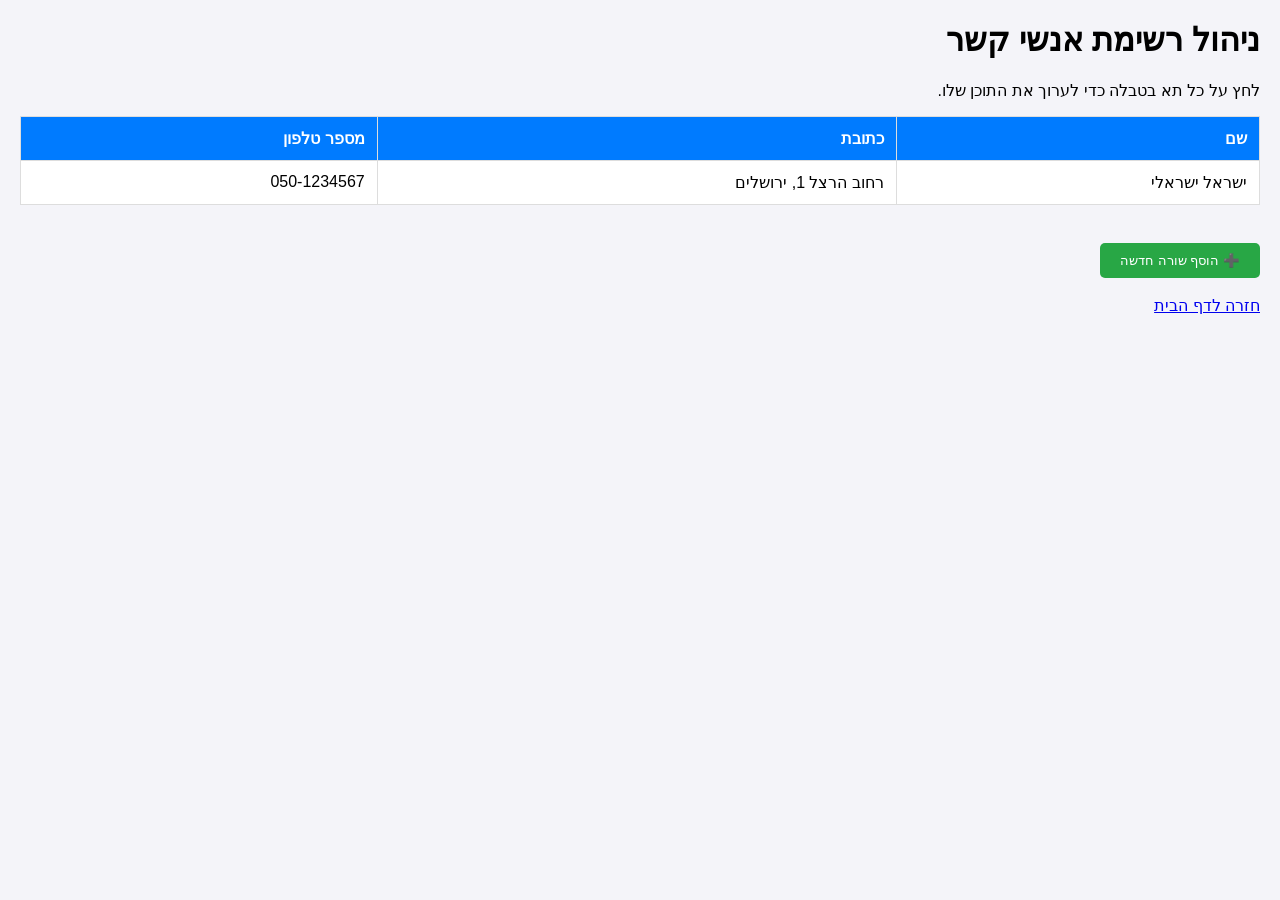
==== data.html @ ec93d25a "updata1" ====
﻿<!DOCTYPE html>
<html lang="he" dir="rtl">
<head>
    <meta charset="UTF-8">
    <meta name="viewport" content="width=device-width, initial-scale=1.0">
    <title>ניהול נתונים - טבלה עריכה</title>
    <link rel="stylesheet" href="style.css">
</head>
<body>

    <header>
        <h1>ניהול רשימת אנשי קשר</h1>
        <p>לחץ על כל תא בטבלה כדי לערוך את התוכן שלו.</p>
    </header>

    <main>
        <table id="data-table">
            <thead>
                <tr>
                    <th>שם</th>
                    <th>כתובת</th>
                    <th>מספר טלפון</th>
                </tr>
            </thead>
            <tbody>
                <tr>
                    <td contenteditable="true">ישראל ישראלי</td>
                    <td contenteditable="true">רחוב הרצל 1, ירושלים</td>
                    <td contenteditable="true">050-1234567</td>
                </tr>
            </tbody>
        </table>

        <br>
        <button onclick="addRow()">➕ הוסף שורה חדשה</button>
        <br><br>
        <a href="index.html">חזרה לדף הבית</a>
    </main>

    <script src="script.js"></script>
</body>
</html>
---- style.css ----
body {
    font-family: Arial, sans-serif;
    margin: 20px;
    background-color: #f4f4f9;
}

table {
    width: 100%;
    border-collapse: collapse;
    background: white;
    margin-bottom: 20px;
}

th, td {
    border: 1px solid #ddd;
    padding: 12px;
    text-align: right;
}

th {
    background-color: #007bff;
    color: white;
}

/* סימון תא שנמצא בעריכה */
td:focus {
    background-color: #fff9c4;
    outline: 2px solid #ffc107;
}

button {
    padding: 10px 20px;
    background-color: #28a745;
    color: white;
    border: none;
    cursor: pointer;
    border-radius: 5px;
}

    button:hover {
        background-color: #218838;
    }
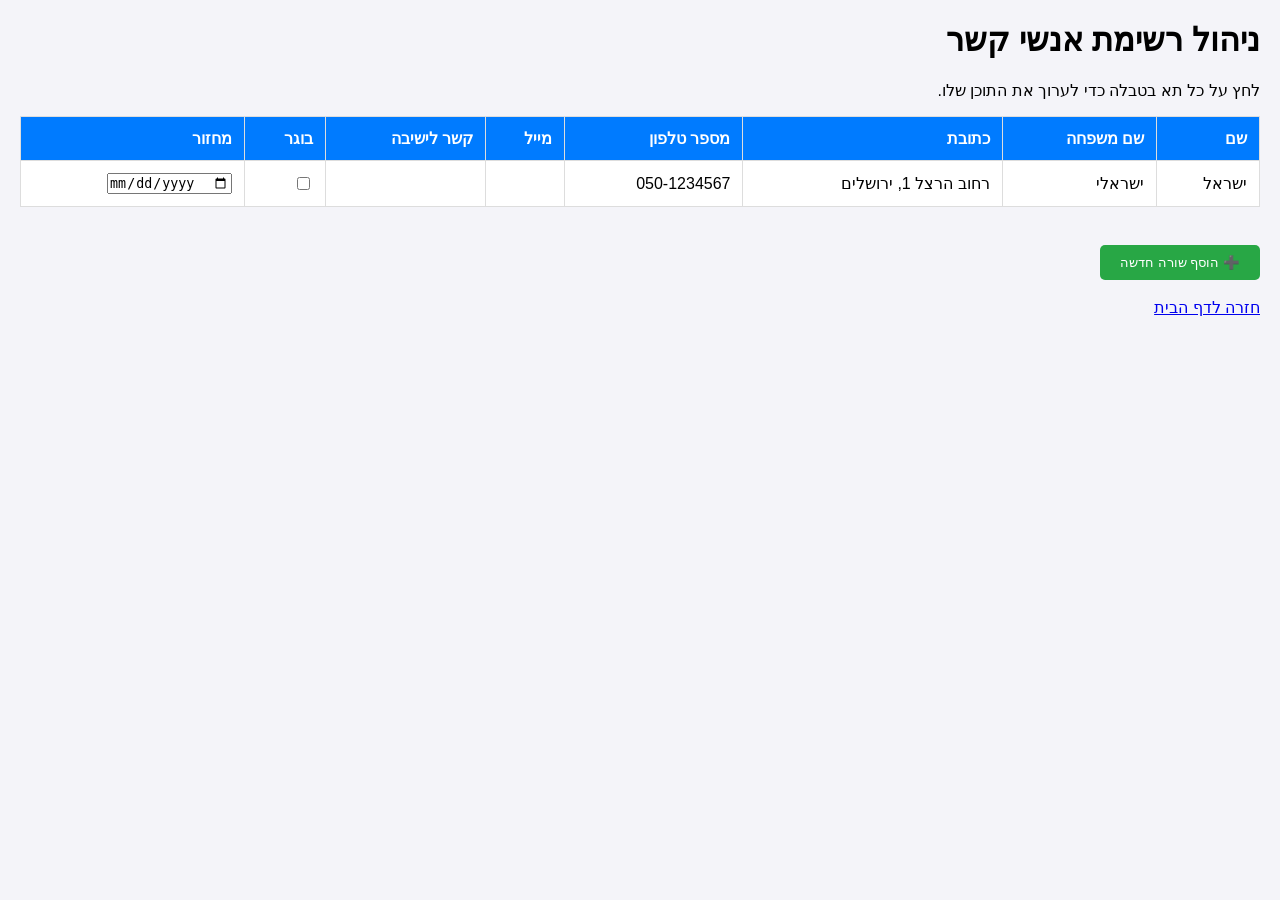
==== commit 39ed6843: "updatd" ====
--- a/data.html
+++ b/data.html
@@ -18,15 +18,26 @@
             <thead>
                 <tr>
                     <th>שם</th>
+                    <th>שם משפחה</th>
                     <th>כתובת</th>
                     <th>מספר טלפון</th>
+                    <th>מייל</th>
+                    <th>קשר לישיבה</th>
+                    <th>בוגר</th>
+                    <th>מחזור</th>
+
                 </tr>
             </thead>
             <tbody>
                 <tr>
-                    <td contenteditable="true">ישראל ישראלי</td>
+                    <td contenteditable="true">ישראל</td>
+                    <td contenteditable="true">ישראלי</td>
                     <td contenteditable="true">רחוב הרצל 1, ירושלים</td>
                     <td contenteditable="true">050-1234567</td>
+                    <td contenteditable="true"></td>
+                    <td contenteditable="true"></td>
+                    <td><input type="checkbox"></td>
+                    <td><input type="date"></td>
                 </tr>
             </tbody>
         </table>
--- a/style.css
+++ b/style.css
@@ -40,3 +40,8 @@
     button:hover {
         background-color: #218838;
     }
+
+    .toData{
+        background-color: red;
+
+    }
